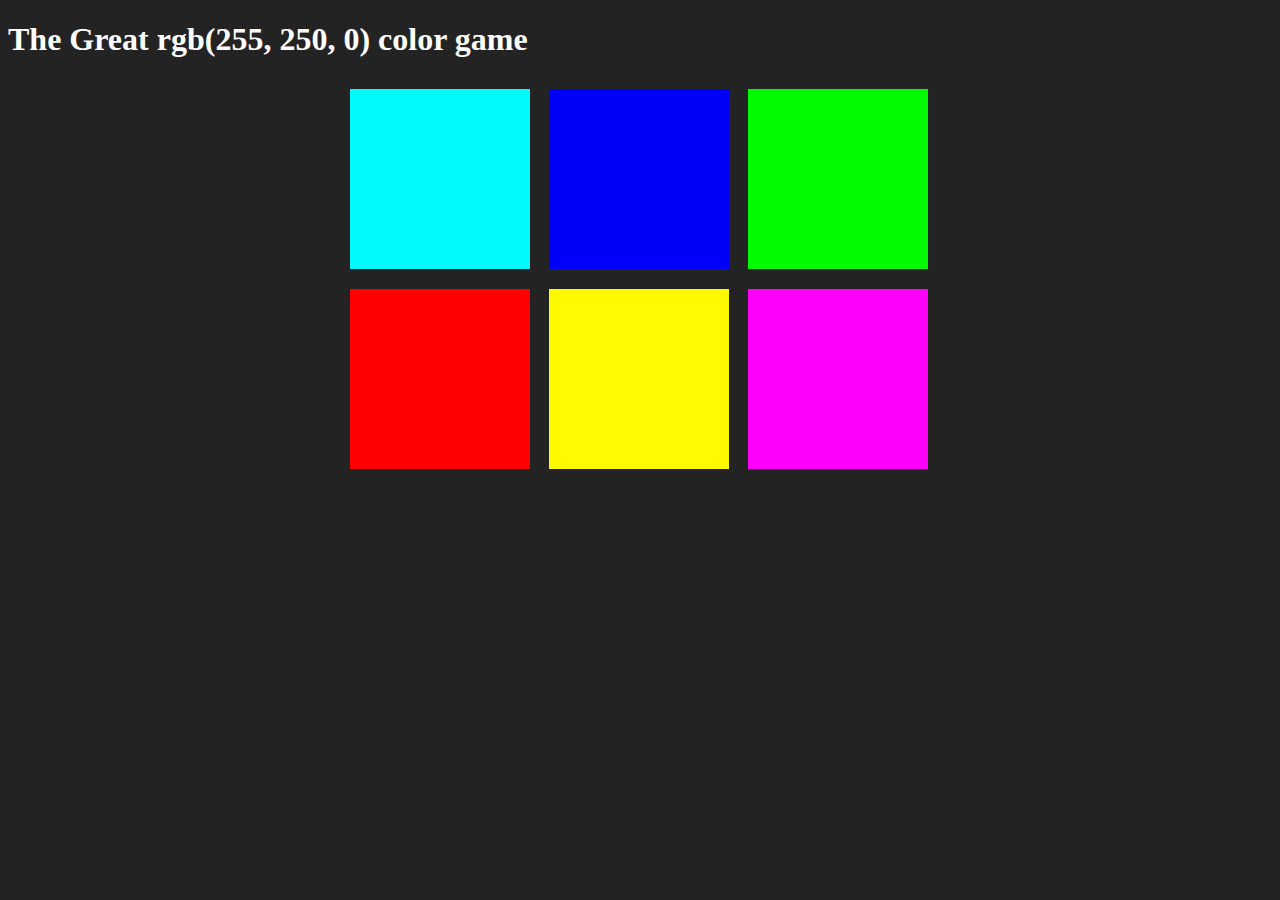
==== Color Guessing game/color.html @ 06bb600e "Part3" ====
<!DOCTYPE html>
<html lang="en">
<head>
    <meta charset="UTF-8">
    <meta name="viewport" content="width=device-width, initial-scale=1.0">
    <link rel="stylesheet" href="style.css">

    <title>Document</title>
</head>
<body>
    <h1>The Great <span id="colorDisplay">RGB</span> color game</h1>

    <div>
        <span id="message"></span>
    </div>
    <div id="container">
        <div class="square"></div>
        <div class="square"></div>
        <div class="square"></div>
        <div class="square"></div>
        <div class="square"></div>
        <div class="square"></div>

    </div>
    <script type="text/javascript" src="game.js"></script>
</body>
</html>
---- Color Guessing game/style.css ----
body {
    background-color: #232323;
}

.square {
    width: 30%;
    background-color: purple;
    padding-bottom: 30%;
    float: left;
    margin: 1.6%;
}

#container {
    max-width: 600px;
    margin: 0 auto;
}

h1 {
    color: white;
}

span {
    color: white;
    margin: 0 auto;
}
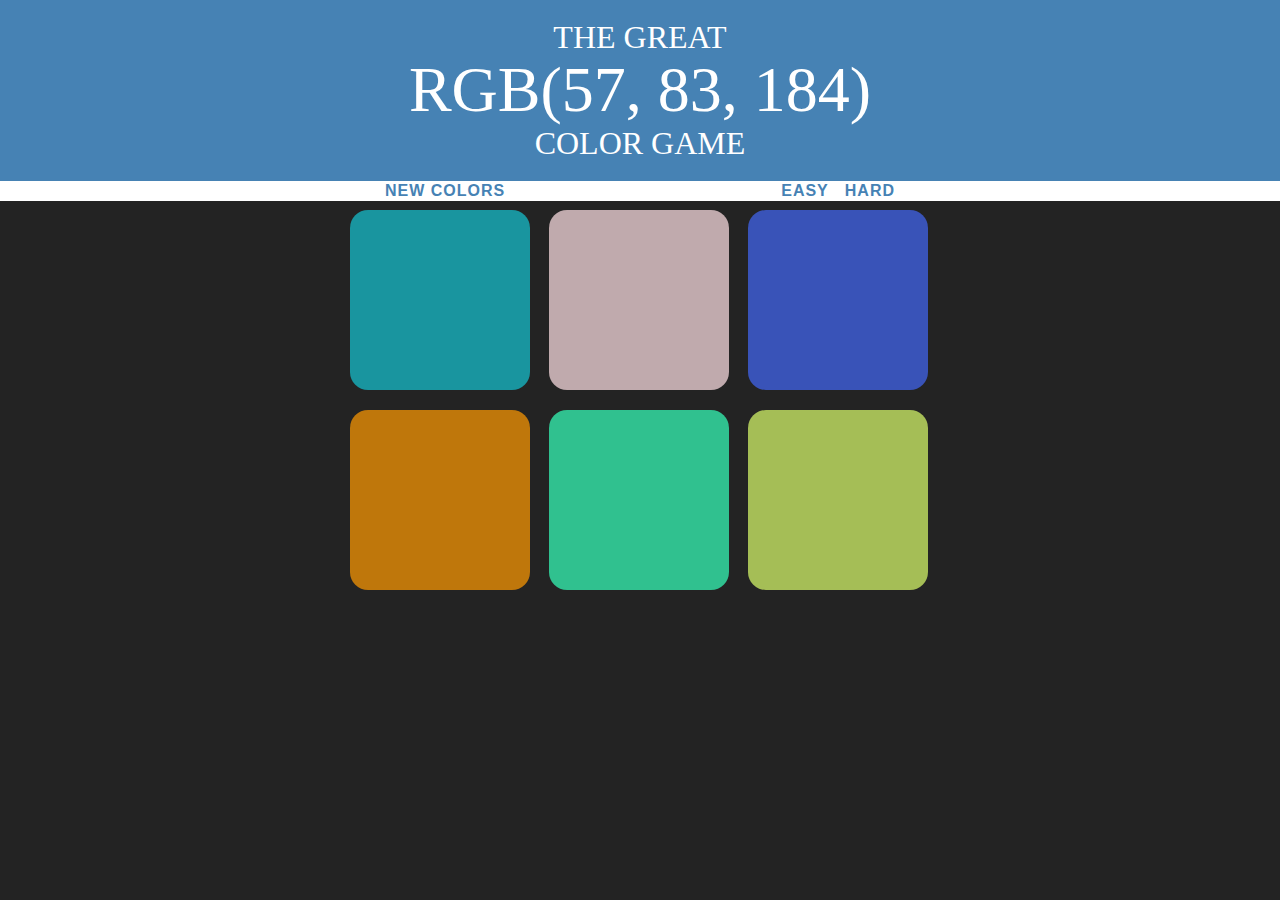
==== commit dbd345e4: "Part7" ====
--- a/Color Guessing game/color.html
+++ b/Color Guessing game/color.html
@@ -8,10 +8,17 @@
     <title>Document</title>
 </head>
 <body>
-    <h1>The Great <span id="colorDisplay">RGB</span> color game</h1>
+    <h1>The Great
+        <br>
+         <span id="colorDisplay">RGB</span>
+        <br>
+         color game</h1>
 
-    <div>
+    <div id="stripe">
+        <button id="reset">New Colors</button>
         <span id="message"></span>
+        <button id="easy">EASY</button>
+        <button id="hard">HARD</button>
     </div>
     <div id="container">
         <div class="square"></div>
--- a/Color Guessing game/style.css
+++ b/Color Guessing game/style.css
@@ -1,5 +1,7 @@
 body {
     background-color: #232323;
+    margin: 0;
+    font-family: "Montserrat";
 }
 
 .square {
@@ -8,6 +10,8 @@
     padding-bottom: 30%;
     float: left;
     margin: 1.6%;
+    border-radius: 10%;
+    transition: background 0.5s;
 }
 
 #container {
@@ -15,11 +19,51 @@
     margin: 0 auto;
 }
 
+#message {
+    display: inline-block;
+    width: 20%;
+}
+
 h1 {
     color: white;
+    font-weight: normal;
+    line-height: 1.1;
+    text-align: center;
+    background: steelblue;
+    margin: 0;
+    text-transform: uppercase;
+    padding: 20px 0;
 }
 
-span {
+#colorDisplay {
+    font-size: 200%;
+}
+
+#stripe {
+    background-color: white;
+    text-align: center;
+    height: 30;
+    color: black;
+}
+
+.selected {
     color: white;
-    margin: 0 auto;
+    background: steelblue;
+}
+
+button {
+    background: none;
+    border:none;
+    text-transform: uppercase;
+    height: 100%;
+    font-weight: 700;
+    color: steelblue;
+    letter-spacing: 1px;
+    font-size: inherit;
+    transition: all 0.2s;
+}
+
+button:hover {
+    color: white;
+    background: steelblue;
 }